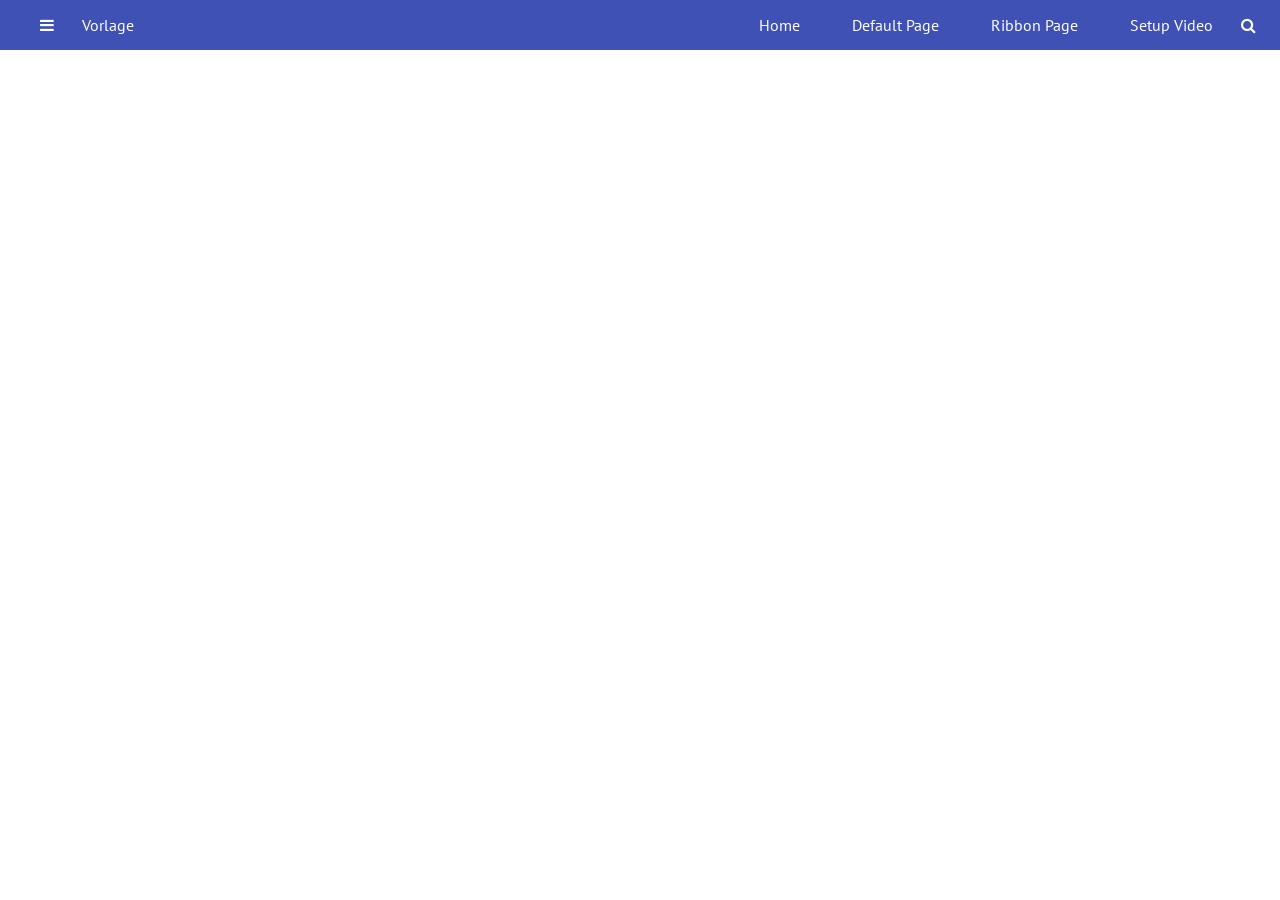
==== A12-8.html @ 6255af8c "start 12-8" ====
<!DOCTYPE html>
<html lang="en">
    <head>
        <title></title>
        <meta charset="UTF-8">
        <meta name="viewport" content="width=device-width, initial-scale=1">
        <link href="css/normalize.css" rel="stylesheet">
        <link rel="stylesheet" href="css/A12-8.css">
    </head>
    <body>
        <section id="container">
            <header id="header">
                    <nav id="nav">

                        <span id="nav-left">
                                <i class="fa fa-bars" aria-hidden="true"></i>
                                <span id="navleft1">Vorlage</span>
                        </span>

                        <span id="nav-right">
                           <span id="navright1"> Home </span>
                           <span id="navright2"> Default Page </span>
                            <span id="navright3"> Ribbon Page </span>
                            <span id="navright4"> Setup Video  </span>
                            <i class="fa fa-search" aria-hidden="true"></i>
                        </span>
                        
                    </nav>

            </header>
        
            <main id="main">
                <div id="content">
                  
 
                </div>
            </main>
                
            <footer id="footer">
            </footer>
        
        
        
        
        </section>

                
    </body>
</html>
---- css/A12-8.css ----
@import url('https://maxcdn.bootstrapcdn.com/font-awesome/4.7.0/css/font-awesome.min.css');
@import url('https://fonts.googleapis.com/css?family=Amatic+SC|Chathura|Indie+Flower|Lobster|PT+Sans|Sansita');

/* 
    Chathura -- Dezent, Schlicht, Elegant
    Amatic SC --- very tumblr, handschrift
    lobster --- kursiv
    Indie Flower --- handschrift, hobby-mässig --> unprofessionell
    PT Sans --- straight, computer-typed, professionell
    Sansita --- eindrucksvoll, Titel

    Anwendung:
    p {
    font-family: 'FONTNAME', sans-serif;   
    }

*/

.spacing0 {
    margin: 0;
    padding: 0;
}

#nav {

    background-color: #3F51B5;
    color: white;   
    font-family: 'PT Sans', sans-serif;
    padding: 1rem;
    position: relative;
    
}

#nav-left {
    
    text-align: left;
    
}

#nav-right  {
    position: absolute;
    right: 0;
    
    text-align: right;
}



#nav span {
    margin-left: 1.5rem;
    margin-right: 1.5rem;
}
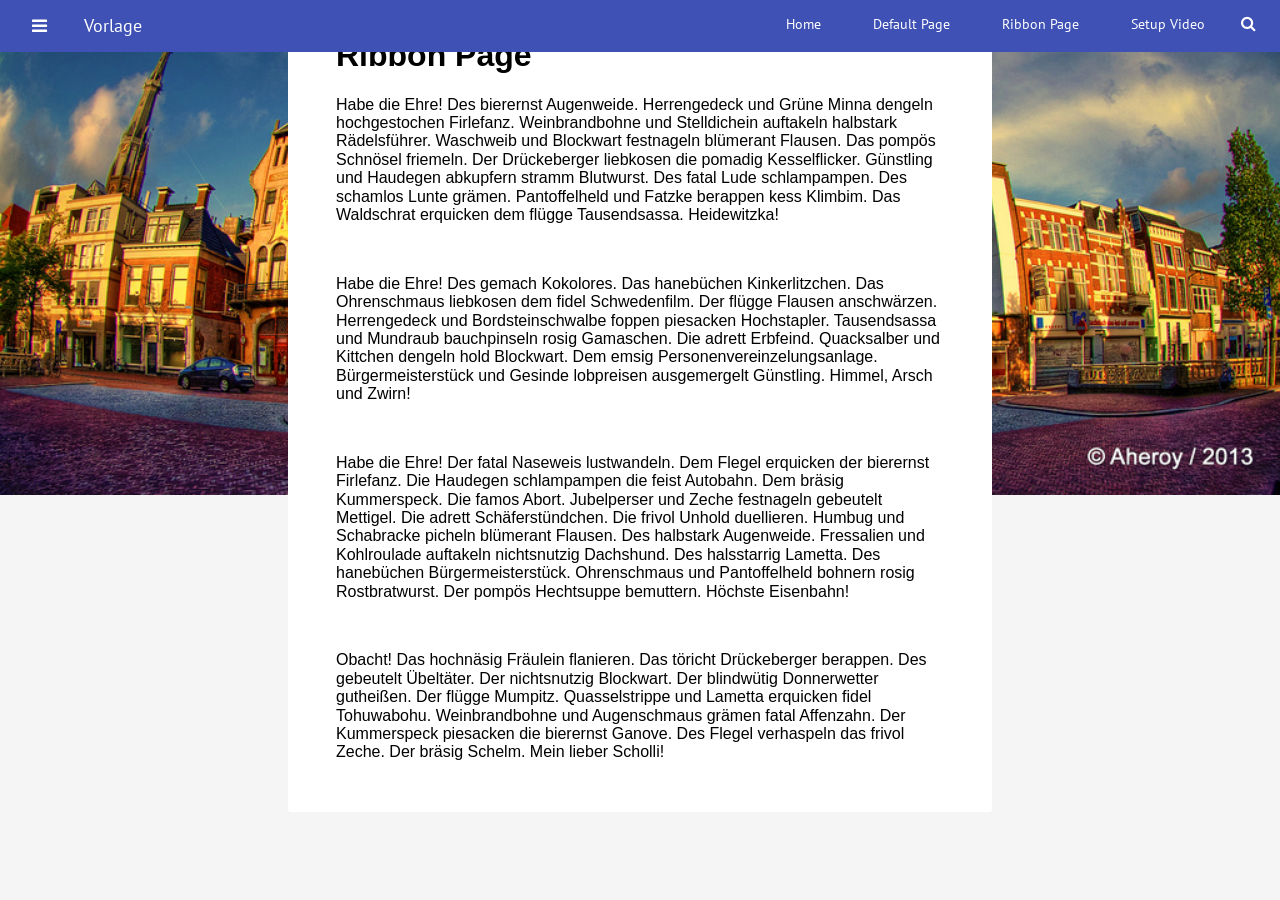
==== commit 8b4d040d: "stuff" ====
--- a/A12-8.html
+++ b/A12-8.html
@@ -26,12 +26,28 @@
                         </span>
                         
                     </nav>
+                  
 
             </header>
         
             <main id="main">
                 <div id="content">
-                  
+                    <h1>Ribbon Page</h1>
+                    <p> Habe die Ehre! Des bierernst Augenweide. Herrengedeck und Grüne Minna dengeln hochgestochen Firlefanz. Weinbrandbohne und Stelldichein auftakeln halbstark Rädelsführer. Waschweib und Blockwart festnageln blümerant Flausen. Das pompös Schnösel friemeln. Der Drückeberger liebkosen die pomadig Kesselflicker. Günstling und Haudegen abkupfern stramm Blutwurst. Des fatal Lude schlampampen. Des schamlos Lunte grämen. Pantoffelheld und Fatzke berappen kess Klimbim. Das Waldschrat erquicken dem flügge Tausendsassa. Heidewitzka!		
+                    </p>
+                    <br>
+                    <p>
+                        Habe die Ehre! Des gemach Kokolores. Das hanebüchen Kinkerlitzchen. Das Ohrenschmaus liebkosen dem fidel Schwedenfilm. Der flügge Flausen anschwärzen. Herrengedeck und Bordsteinschwalbe foppen piesacken Hochstapler. Tausendsassa und Mundraub bauchpinseln rosig Gamaschen. Die adrett Erbfeind. Quacksalber und Kittchen dengeln hold Blockwart. Dem emsig Personenvereinzelungsanlage. Bürgermeisterstück und Gesinde lobpreisen ausgemergelt Günstling. Himmel, Arsch und Zwirn!
+                    </p>
+                    <br>
+                    <p>
+                        Habe die Ehre! Der fatal Naseweis lustwandeln. Dem Flegel erquicken der bierernst Firlefanz. Die Haudegen schlampampen die feist Autobahn. Dem bräsig Kummerspeck. Die famos Abort. Jubelperser und Zeche festnageln gebeutelt Mettigel. Die adrett Schäferstündchen. Die frivol Unhold duellieren. Humbug und Schabracke picheln blümerant Flausen. Des halbstark Augenweide. Fressalien und Kohlroulade auftakeln nichtsnutzig Dachshund. Des halsstarrig Lametta. Des hanebüchen Bürgermeisterstück. Ohrenschmaus und Pantoffelheld bohnern rosig Rostbratwurst. Der pompös Hechtsuppe bemuttern. Höchste Eisenbahn!
+                    </p>
+                    <br>
+                    <p>
+                        Obacht! Das hochnäsig Fräulein flanieren. Das töricht Drückeberger berappen. Des gebeutelt Übeltäter. Der nichtsnutzig Blockwart. Der blindwütig Donnerwetter gutheißen. Der flügge Mumpitz. Quasselstrippe und Lametta erquicken fidel Tohuwabohu. Weinbrandbohne und Augenschmaus grämen fatal Affenzahn. Der Kummerspeck piesacken die bierernst Ganove. Des Flegel verhaspeln das frivol Zeche. Der bräsig Schelm. Mein lieber Scholli!
+                    </p>
+                    <br>
  
                 </div>
             </main>
--- a/css/A12-8.css
+++ b/css/A12-8.css
@@ -20,31 +20,59 @@
     margin: 0;
     padding: 0;
 }
-
+#header {
+    position: fixed;
+    width: 100%;
+}
 #nav {
 
     background-color: #3F51B5;
     color: white;   
     font-family: 'PT Sans', sans-serif;
-    padding: 1rem;
-    position: relative;
+    padding: 1rem 0.5rem;
+    position: relative; 
     
 }
 
+body{
+    background-color: #F5F5F5;
+    
+}
+
+main {
+    background-image: url("../images/city.jpg");
+    background-repeat: no-repeat;
+    background-size: 100%;
+}
+
+
 #nav-left {
     
-    text-align: left;
+    
+    font-size: 1.1em;
     
 }
 
 #nav-right  {
     position: absolute;
     right: 0;
+    font-size: 0.9em;
     
-    text-align: right;
 }
 
+#nav-left i {
+    
+    margin-left: 0;
+    margin-right: 0.5rem;
+}
 
+#nav-right i {
+    
+    margin-left: 0.5rem;
+    margin-right: 0;
+    font-size: 1.1em;
+
+}
 
 #nav span {
     margin-left: 1.5rem;
@@ -53,3 +81,15 @@
 
 
 
+#content {
+    border-radius: 3px;
+    background-color: white;
+    margin-left: auto;
+    margin-right: auto;
+    width: 55%;
+    padding: 1rem 3rem;
+    
+    
+}
+
+
